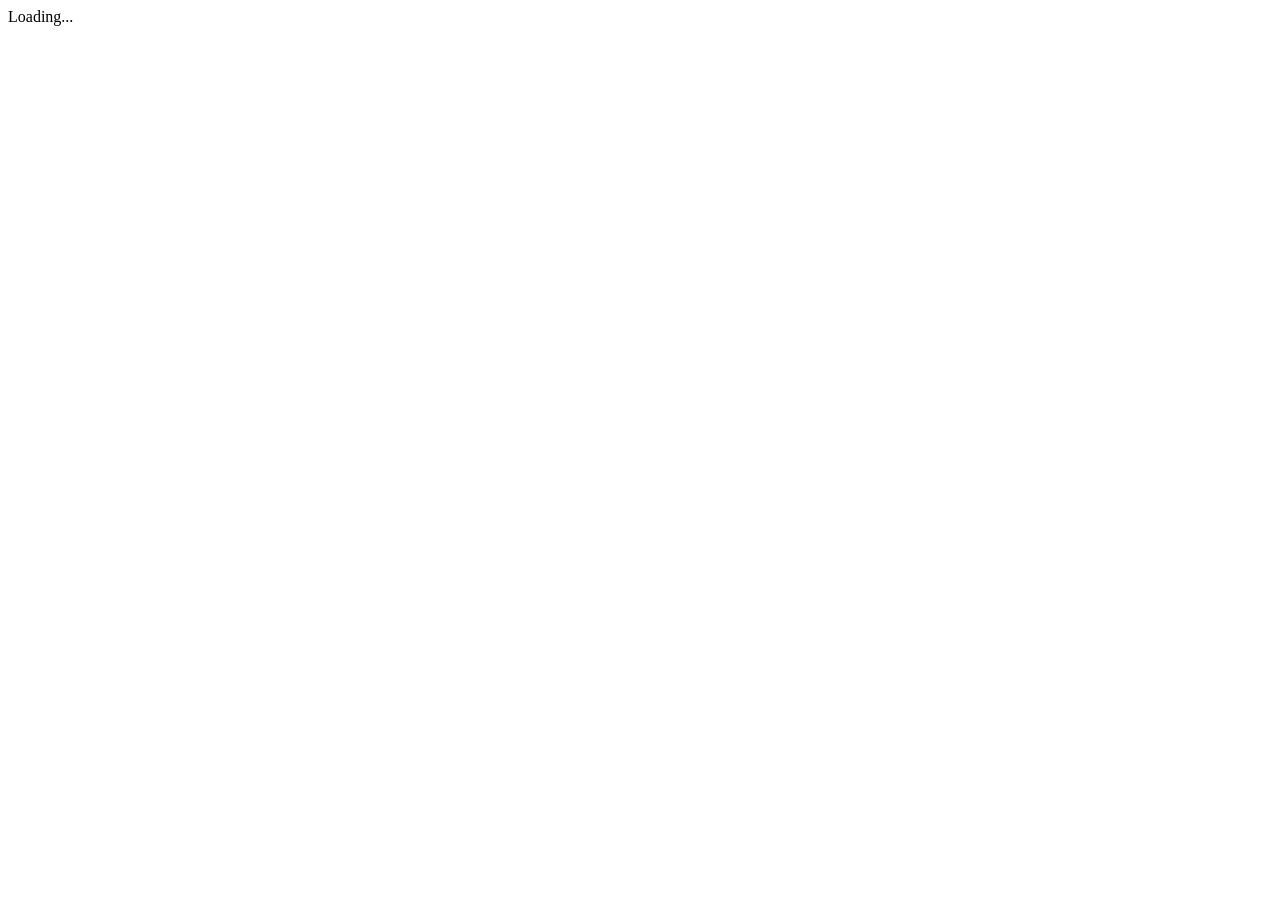
==== index.html @ ee34cdf2 "base indext.html file" ====
<!DOCTYPE>
<html>
    <head>
        <title>Angular QuickStart</title>
        <meta charset="UTF-8">
        <meta name="viewport" content="width=device-width, initial-scale=1">
        <link rel="stylesheet" href="styles.css">

        <!-- 1. Load libraries -->
        <!-- Polyfill(s) for older browsers -->
        <script src="node_modules/core-js/client/shim.min.js"></script>
        
        <script src="node_modules/zone.js/dist/zone.js"></script>
        <script src="node_modules/reflect-metadata/Reflect.js"></script>
        <script src="node_modules/systemjs/dist/system.src.js"></script>

        <!-- 2. Configure SystemJS -->
        <script src="systemjs.config.js"></script>
        <script>
            System.import('app')
                .catch(function(err) { console.error(err) ; });
        </script>
    </head>
    <body>
        
        <!-- 3. Display the applications -->
        <my-app>Loading...</my-app>
    </body>
</html>
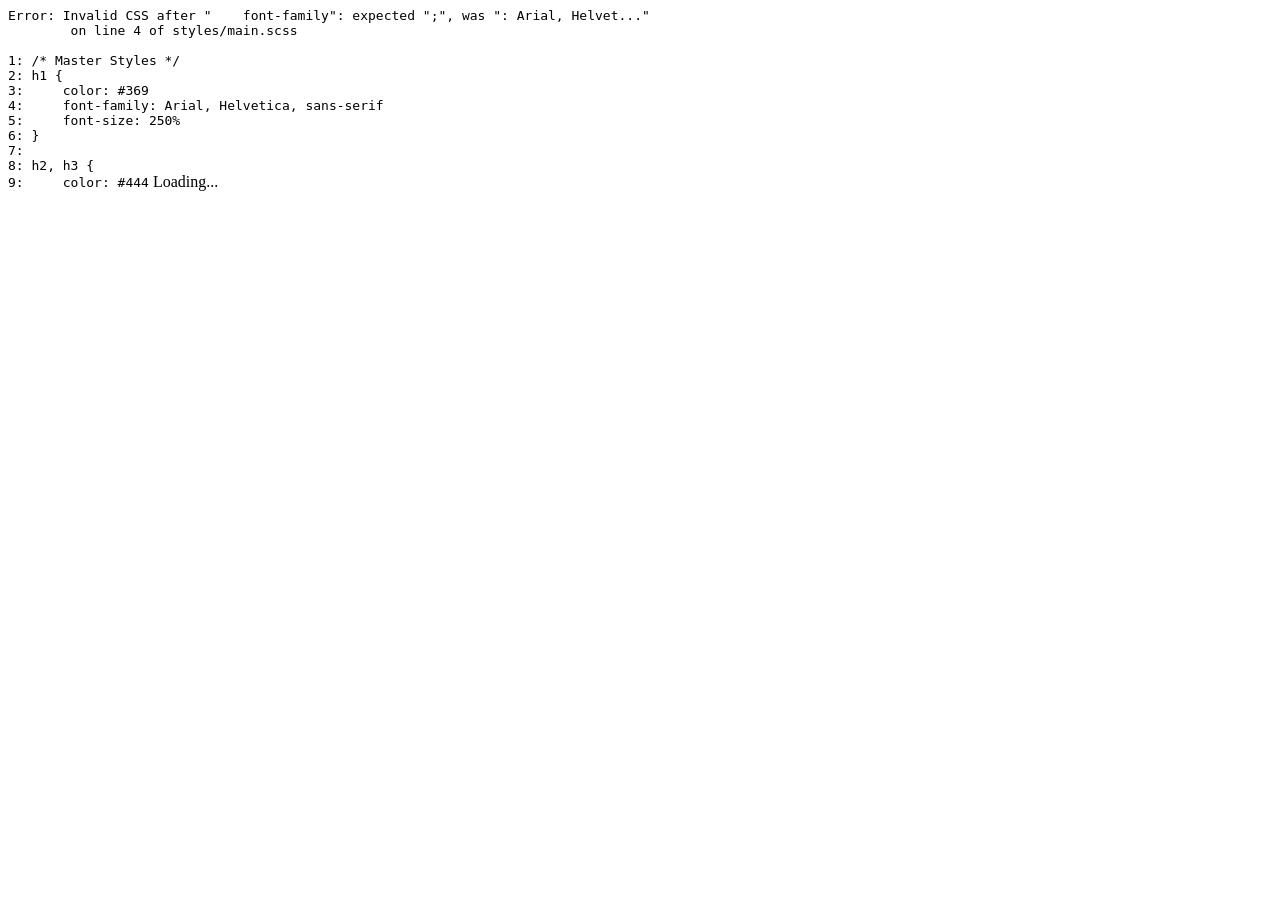
==== commit b0620aec: "added sass file, added some base styles" ====
--- a/index.html
+++ b/index.html
@@ -4,7 +4,7 @@
         <title>Angular QuickStart</title>
         <meta charset="UTF-8">
         <meta name="viewport" content="width=device-width, initial-scale=1">
-        <link rel="stylesheet" href="styles.css">
+        <link rel="stylesheet" href="styles/main.css">
 
         <!-- 1. Load libraries -->
         <!-- Polyfill(s) for older browsers -->
--- a/styles/main.css
+++ b/styles/main.css
@@ -0,0 +1,52 @@
+/*
+Error: Invalid CSS after "    font-family": expected ";", was ": Arial, Helvet..."
+        on line 4 of styles/main.scss
+
+1: /* Master Styles *\/
+2: h1 {
+3:     color: #369
+4:     font-family: Arial, Helvetica, sans-serif
+5:     font-size: 250%
+6: }
+7: 
+8: h2, h3 {
+9:     color: #444
+
+Backtrace:
+styles/main.scss:4
+/Library/Ruby/Gems/2.0.0/gems/sass-3.4.22/lib/sass/scss/parser.rb:1189:in `expected'
+/Library/Ruby/Gems/2.0.0/gems/sass-3.4.22/lib/sass/scss/parser.rb:1125:in `expected'
+/Library/Ruby/Gems/2.0.0/gems/sass-3.4.22/lib/sass/scss/parser.rb:1120:in `tok!'
+/Library/Ruby/Gems/2.0.0/gems/sass-3.4.22/lib/sass/scss/parser.rb:777:in `block in try_declaration'
+/Library/Ruby/Gems/2.0.0/gems/sass-3.4.22/lib/sass/scss/parser.rb:1165:in `call'
+/Library/Ruby/Gems/2.0.0/gems/sass-3.4.22/lib/sass/scss/parser.rb:1165:in `rethrow'
+/Library/Ruby/Gems/2.0.0/gems/sass-3.4.22/lib/sass/scss/parser.rb:782:in `try_declaration'
+/Library/Ruby/Gems/2.0.0/gems/sass-3.4.22/lib/sass/scss/parser.rb:711:in `declaration_or_ruleset'
+/Library/Ruby/Gems/2.0.0/gems/sass-3.4.22/lib/sass/scss/parser.rb:676:in `block_child'
+/Library/Ruby/Gems/2.0.0/gems/sass-3.4.22/lib/sass/scss/parser.rb:665:in `block_contents'
+/Library/Ruby/Gems/2.0.0/gems/sass-3.4.22/lib/sass/scss/parser.rb:657:in `block'
+/Library/Ruby/Gems/2.0.0/gems/sass-3.4.22/lib/sass/scss/parser.rb:649:in `ruleset'
+/Library/Ruby/Gems/2.0.0/gems/sass-3.4.22/lib/sass/scss/parser.rb:675:in `block_child'
+/Library/Ruby/Gems/2.0.0/gems/sass-3.4.22/lib/sass/scss/parser.rb:665:in `block_contents'
+/Library/Ruby/Gems/2.0.0/gems/sass-3.4.22/lib/sass/scss/parser.rb:125:in `stylesheet'
+/Library/Ruby/Gems/2.0.0/gems/sass-3.4.22/lib/sass/scss/parser.rb:41:in `parse'
+/Library/Ruby/Gems/2.0.0/gems/sass-3.4.22/lib/sass/engine.rb:406:in `_to_tree'
+/Library/Ruby/Gems/2.0.0/gems/sass-3.4.22/lib/sass/engine.rb:381:in `_render_with_sourcemap'
+/Library/Ruby/Gems/2.0.0/gems/sass-3.4.22/lib/sass/engine.rb:298:in `render_with_sourcemap'
+/Library/Ruby/Gems/2.0.0/gems/sass-3.4.22/lib/sass/plugin/compiler.rb:492:in `update_stylesheet'
+/Library/Ruby/Gems/2.0.0/gems/sass-3.4.22/lib/sass/plugin/compiler.rb:215:in `block in update_stylesheets'
+/Library/Ruby/Gems/2.0.0/gems/sass-3.4.22/lib/sass/plugin/compiler.rb:209:in `each'
+/Library/Ruby/Gems/2.0.0/gems/sass-3.4.22/lib/sass/plugin/compiler.rb:209:in `update_stylesheets'
+/Library/Ruby/Gems/2.0.0/gems/sass-3.4.22/lib/sass/plugin/compiler.rb:473:in `on_file_changed'
+/Library/Ruby/Gems/2.0.0/gems/sass-3.4.22/lib/sass/plugin/compiler.rb:331:in `block in watch'
+/Library/Ruby/Gems/2.0.0/gems/sass-3.4.22/vendor/listen/lib/listen/listener.rb:252:in `call'
+/Library/Ruby/Gems/2.0.0/gems/sass-3.4.22/vendor/listen/lib/listen/listener.rb:252:in `on_change'
+/Library/Ruby/Gems/2.0.0/gems/sass-3.4.22/vendor/listen/lib/listen/listener.rb:290:in `block in initialize_adapter'
+/Library/Ruby/Gems/2.0.0/gems/sass-3.4.22/vendor/listen/lib/listen/adapters/polling.rb:48:in `call'
+/Library/Ruby/Gems/2.0.0/gems/sass-3.4.22/vendor/listen/lib/listen/adapters/polling.rb:48:in `poll_changed_directories'
+/Library/Ruby/Gems/2.0.0/gems/sass-3.4.22/vendor/listen/lib/listen/adapter.rb:299:in `block in start_poller'
+*/
+body:before {
+  white-space: pre;
+  font-family: monospace;
+  content: "Error: Invalid CSS after \"    font-family\": expected \";\", was \": Arial, Helvet...\"\A         on line 4 of styles/main.scss\A \A 1: /* Master Styles */\A 2: h1 {\A 3:     color: #369\A 4:     font-family: Arial, Helvetica, sans-serif\A 5:     font-size: 250%\A 6: }\A 7: \A 8: h2, h3 {\A 9:     color: #444"; }
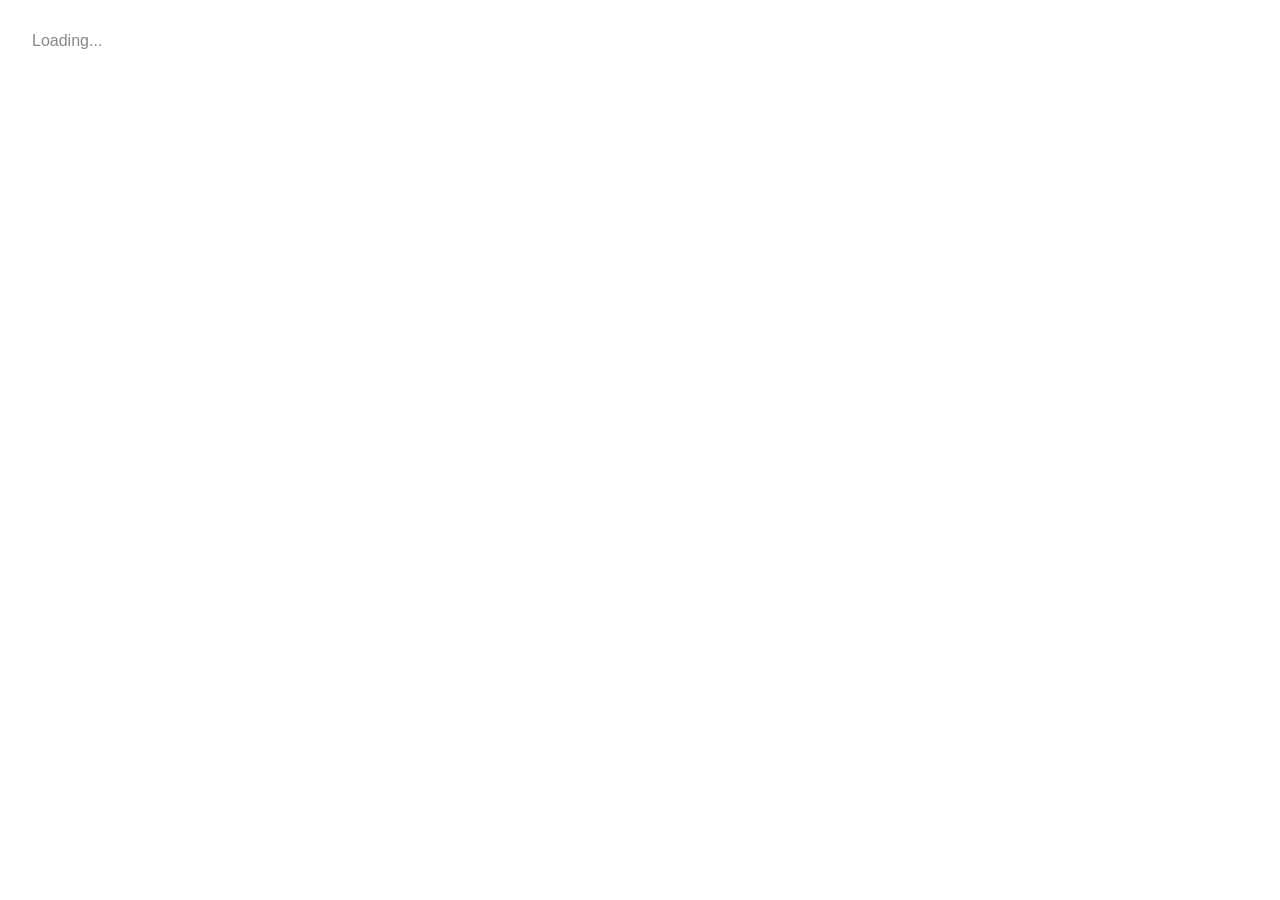
==== commit 24593668: "end split component" ====
--- a/index.html
+++ b/index.html
@@ -1,6 +1,7 @@
 <!DOCTYPE>
 <html>
     <head>
+        <base href="/">
         <title>Angular QuickStart</title>
         <meta charset="UTF-8">
         <meta name="viewport" content="width=device-width, initial-scale=1">
--- a/styles/main.css
+++ b/styles/main.css
@@ -1,52 +1,104 @@
-/*
-Error: Invalid CSS after "    font-family": expected ";", was ": Arial, Helvet..."
-        on line 4 of styles/main.scss
+/* #docregion , quickstart, toh */
+/* Master Styles */
+h1 {
+  color: #369;
+  font-family: Arial, Helvetica, sans-serif;
+  font-size: 250%; }
 
-1: /* Master Styles *\/
-2: h1 {
-3:     color: #369
-4:     font-family: Arial, Helvetica, sans-serif
-5:     font-size: 250%
-6: }
-7: 
-8: h2, h3 {
-9:     color: #444
+h2, h3 {
+  color: #444;
+  font-family: Arial, Helvetica, sans-serif;
+  font-weight: lighter; }
 
-Backtrace:
-styles/main.scss:4
-/Library/Ruby/Gems/2.0.0/gems/sass-3.4.22/lib/sass/scss/parser.rb:1189:in `expected'
-/Library/Ruby/Gems/2.0.0/gems/sass-3.4.22/lib/sass/scss/parser.rb:1125:in `expected'
-/Library/Ruby/Gems/2.0.0/gems/sass-3.4.22/lib/sass/scss/parser.rb:1120:in `tok!'
-/Library/Ruby/Gems/2.0.0/gems/sass-3.4.22/lib/sass/scss/parser.rb:777:in `block in try_declaration'
-/Library/Ruby/Gems/2.0.0/gems/sass-3.4.22/lib/sass/scss/parser.rb:1165:in `call'
-/Library/Ruby/Gems/2.0.0/gems/sass-3.4.22/lib/sass/scss/parser.rb:1165:in `rethrow'
-/Library/Ruby/Gems/2.0.0/gems/sass-3.4.22/lib/sass/scss/parser.rb:782:in `try_declaration'
-/Library/Ruby/Gems/2.0.0/gems/sass-3.4.22/lib/sass/scss/parser.rb:711:in `declaration_or_ruleset'
-/Library/Ruby/Gems/2.0.0/gems/sass-3.4.22/lib/sass/scss/parser.rb:676:in `block_child'
-/Library/Ruby/Gems/2.0.0/gems/sass-3.4.22/lib/sass/scss/parser.rb:665:in `block_contents'
-/Library/Ruby/Gems/2.0.0/gems/sass-3.4.22/lib/sass/scss/parser.rb:657:in `block'
-/Library/Ruby/Gems/2.0.0/gems/sass-3.4.22/lib/sass/scss/parser.rb:649:in `ruleset'
-/Library/Ruby/Gems/2.0.0/gems/sass-3.4.22/lib/sass/scss/parser.rb:675:in `block_child'
-/Library/Ruby/Gems/2.0.0/gems/sass-3.4.22/lib/sass/scss/parser.rb:665:in `block_contents'
-/Library/Ruby/Gems/2.0.0/gems/sass-3.4.22/lib/sass/scss/parser.rb:125:in `stylesheet'
-/Library/Ruby/Gems/2.0.0/gems/sass-3.4.22/lib/sass/scss/parser.rb:41:in `parse'
-/Library/Ruby/Gems/2.0.0/gems/sass-3.4.22/lib/sass/engine.rb:406:in `_to_tree'
-/Library/Ruby/Gems/2.0.0/gems/sass-3.4.22/lib/sass/engine.rb:381:in `_render_with_sourcemap'
-/Library/Ruby/Gems/2.0.0/gems/sass-3.4.22/lib/sass/engine.rb:298:in `render_with_sourcemap'
-/Library/Ruby/Gems/2.0.0/gems/sass-3.4.22/lib/sass/plugin/compiler.rb:492:in `update_stylesheet'
-/Library/Ruby/Gems/2.0.0/gems/sass-3.4.22/lib/sass/plugin/compiler.rb:215:in `block in update_stylesheets'
-/Library/Ruby/Gems/2.0.0/gems/sass-3.4.22/lib/sass/plugin/compiler.rb:209:in `each'
-/Library/Ruby/Gems/2.0.0/gems/sass-3.4.22/lib/sass/plugin/compiler.rb:209:in `update_stylesheets'
-/Library/Ruby/Gems/2.0.0/gems/sass-3.4.22/lib/sass/plugin/compiler.rb:473:in `on_file_changed'
-/Library/Ruby/Gems/2.0.0/gems/sass-3.4.22/lib/sass/plugin/compiler.rb:331:in `block in watch'
-/Library/Ruby/Gems/2.0.0/gems/sass-3.4.22/vendor/listen/lib/listen/listener.rb:252:in `call'
-/Library/Ruby/Gems/2.0.0/gems/sass-3.4.22/vendor/listen/lib/listen/listener.rb:252:in `on_change'
-/Library/Ruby/Gems/2.0.0/gems/sass-3.4.22/vendor/listen/lib/listen/listener.rb:290:in `block in initialize_adapter'
-/Library/Ruby/Gems/2.0.0/gems/sass-3.4.22/vendor/listen/lib/listen/adapters/polling.rb:48:in `call'
-/Library/Ruby/Gems/2.0.0/gems/sass-3.4.22/vendor/listen/lib/listen/adapters/polling.rb:48:in `poll_changed_directories'
-/Library/Ruby/Gems/2.0.0/gems/sass-3.4.22/vendor/listen/lib/listen/adapter.rb:299:in `block in start_poller'
-*/
-body:before {
-  white-space: pre;
-  font-family: monospace;
-  content: "Error: Invalid CSS after \"    font-family\": expected \";\", was \": Arial, Helvet...\"\A         on line 4 of styles/main.scss\A \A 1: /* Master Styles */\A 2: h1 {\A 3:     color: #369\A 4:     font-family: Arial, Helvetica, sans-serif\A 5:     font-size: 250%\A 6: }\A 7: \A 8: h2, h3 {\A 9:     color: #444"; }
+body {
+  margin: 2em; }
+
+/* #enddocregion quickstart */
+body, input[text], button {
+  color: #888;
+  font-family: Cambria, Georgia; }
+
+/* #enddocregion toh */
+a {
+  cursor: pointer;
+  cursor: hand; }
+
+button {
+  font-family: Arial;
+  background-color: #eee;
+  border: none;
+  padding: 5px 10px;
+  border-radius: 4px;
+  cursor: pointer;
+  cursor: hand; }
+  button:hover {
+    background-color: #cfd8dc; }
+  button:disabled {
+    background-color: #eee;
+    color: #aaa;
+    cursor: auto; }
+
+/* Navigation link styles */
+nav a {
+  padding: 5px 10px;
+  text-decoration: none;
+  margin-top: 10px;
+  display: inline-block;
+  background-color: #eee;
+  border-radius: 4px; }
+  nav a:visited, nav a:link {
+    color: #607D8B; }
+  nav a:hover {
+    color: #039be5;
+    background-color: #CFD8DC; }
+  nav a.active {
+    color: #039be5; }
+
+/* items class */
+.items {
+  margin: 0 0 2em 0;
+  list-style-type: none;
+  padding: 0;
+  width: 24em; }
+  .items li {
+    cursor: pointer;
+    position: relative;
+    left: 0;
+    background-color: #EEE;
+    margin: .5em;
+    padding: .3em 0;
+    height: 1.6em;
+    border-radius: 4px; }
+    .items li:hover {
+      color: #607D8B;
+      background-color: #DDD;
+      left: .1em; }
+    .items li.selected {
+      background-color: #CFD8DC;
+      color: white; }
+      .items li.selected:hover {
+        background-color: #BBD8DC;
+        color: white; }
+  .items .text {
+    position: relative;
+    top: -3px; }
+  .items .badge {
+    display: inline-block;
+    font-size: small;
+    color: white;
+    padding: 0.8em 0.7em 0 0.7em;
+    background-color: #607D8B;
+    line-height: 1em;
+    position: relative;
+    left: -1px;
+    top: -4px;
+    height: 1.8em;
+    margin-right: .8em;
+    border-radius: 4px 0 0 4px; }
+
+/* #docregion toh */
+/* everywhere else */
+* {
+  font-family: Arial, Helvetica, sans-serif; }
+
+/*# sourceMappingURL=main.css.map */
